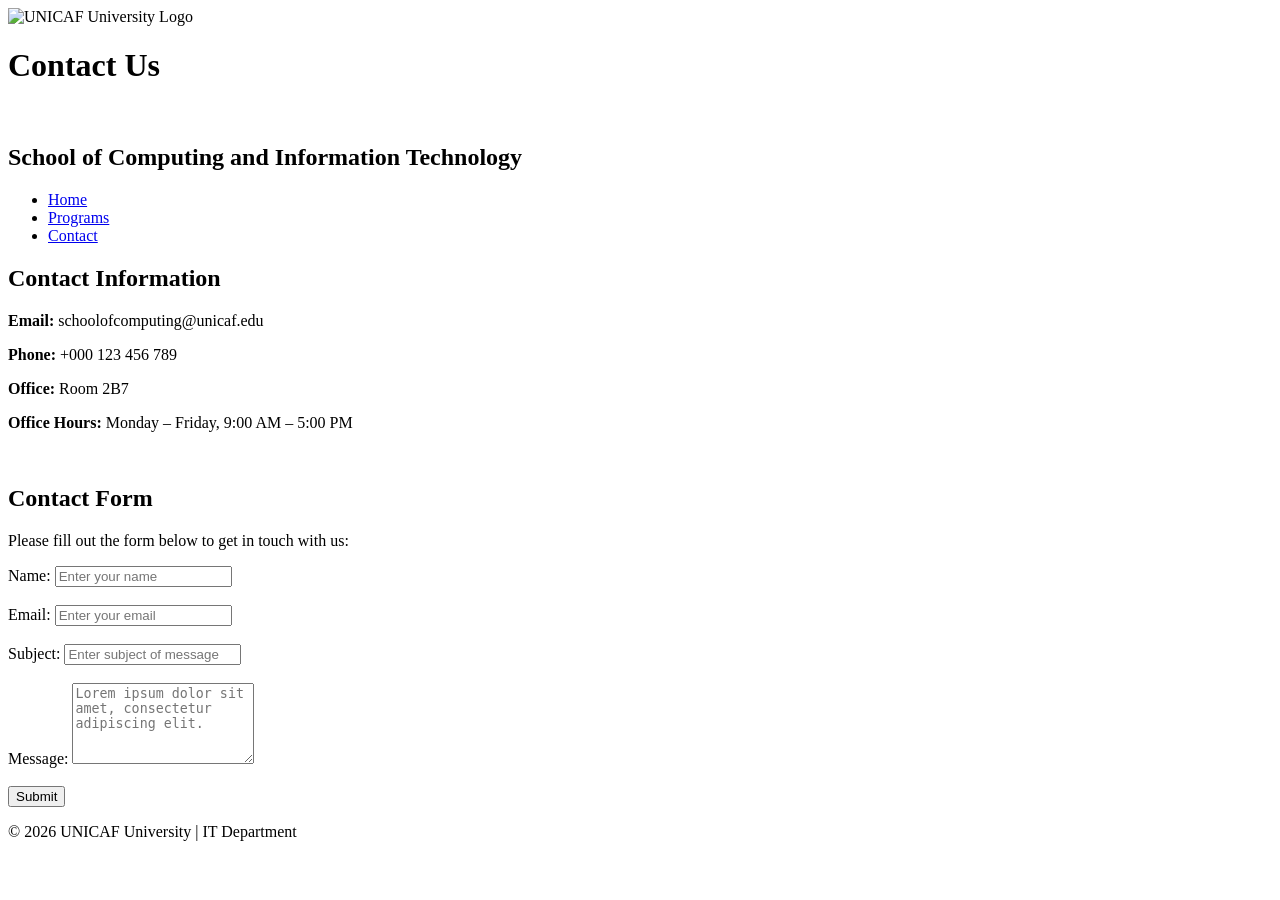
==== contact.html @ 60e4185d "Add contact.html with contact information and form This file contains the contact information and co" ====
<!DOCTYPE html>
<html lang="en">
    <head>
        <meta charset="UTF-8">
        <meta name="viewport" content="width=device-width, initial-scale=1.0">
        <meta name="author" content="Dhana Steen">
        <meta name="description" content="UNICAF University Contact School of Computing and IT">
        <title>Contact Us | School of Computing and IT | UNICAF University</title>
        <link rel="stylesheet" href="css/styles.css">
        <link rel="preconnect" href="https://fonts.googleapis.com">
        <link rel="preconnect" href="https://fonts.gstatic.com" crossorigin>
        <link href="https://fonts.googleapis.com/css2?family=Playfair+Display:ital,wght@0,400..900;1,400..900&family=Sora:wght@100..800&display=swap" rel="stylesheet">
        <link rel="preconnect" href="https://fonts.googleapis.com">
        <link rel="preconnect" href="https://fonts.gstatic.com" crossorigin>
        <link href="https://fonts.googleapis.com/css2?family=Source+Sans+3:ital,wght@0,200..900;1,200..900&display=swap" rel="stylesheet">
        <link rel="icon" href="images/unicaficon.png" type="image/x-icon">
    </head>

    <body>
        <!-- HEADER -->
        <header>
            <div class="header-container">
                <img src="images/unicaflogo.png" alt="UNICAF University Logo" class="logo">
                <br>
                <h1 id="head1">Contact Us</h1>
                <br>
                <h2>School of Computing and Information Technology</h2>
            </div>
        </header>

        <!-- NAVIGATION BAR -->
        <nav>
            <ul class="nav-menu">
                <li><a href="index.html">Home</a></li>
                <li><a href="programs.html">Programs</a></li>
                <li><a href="contact.html" class="active">Contact</a></li>
            </ul>
        </nav>

        <main class="container">
            <section class="column middle full-width">
                <h2>Contact Information</h2>
                <p><strong>Email:</strong> schoolofcomputing@unicaf.edu</p>
                <p><strong>Phone:</strong> +000 123 456 789</p>
                <p><strong>Office:</strong> Room 2B7</p>
                <p><strong>Office Hours:</strong> Monday – Friday, 9:00 AM – 5:00 PM</p>

                <br>

                <div id="contact-container">
                    <h2>Contact Form</h2>
                    <p>Please fill out the form below to get in touch with us:</p>
                    <form action="#" method="POST" id="contact-form">
                        <label for="name" id="name-label">Name:</label>
                        <input type="text" id="name" name="name" placeholder="Enter your name" required>
                        
                        <br><br>

                        <label for="email" id="email-label">Email:</label>
                        <input type="email" id="email" name="email" placeholder="Enter your email" required>
                        
                        <br><br>

                        <label for="subject" id="subject-label">Subject:</label>
                        <input type="text" id="subject" name="subject" placeholder="Enter subject of message" required>
                        
                        <br><br>

                        <label for="message" id="message-label">Message:</label>
                        <textarea id="message" name="message" rows="5" placeholder="Lorem ipsum dolor sit amet, consectetur adipiscing elit." required></textarea>
                        
                        <br><br>

                        <input type="submit" value="Submit" id="submit" />
                    </form>
                </div>
            </section>
        </main>

        <footer>
            <p>© 2026 UNICAF University | IT Department</p>
        </footer>
    </body>
</html>
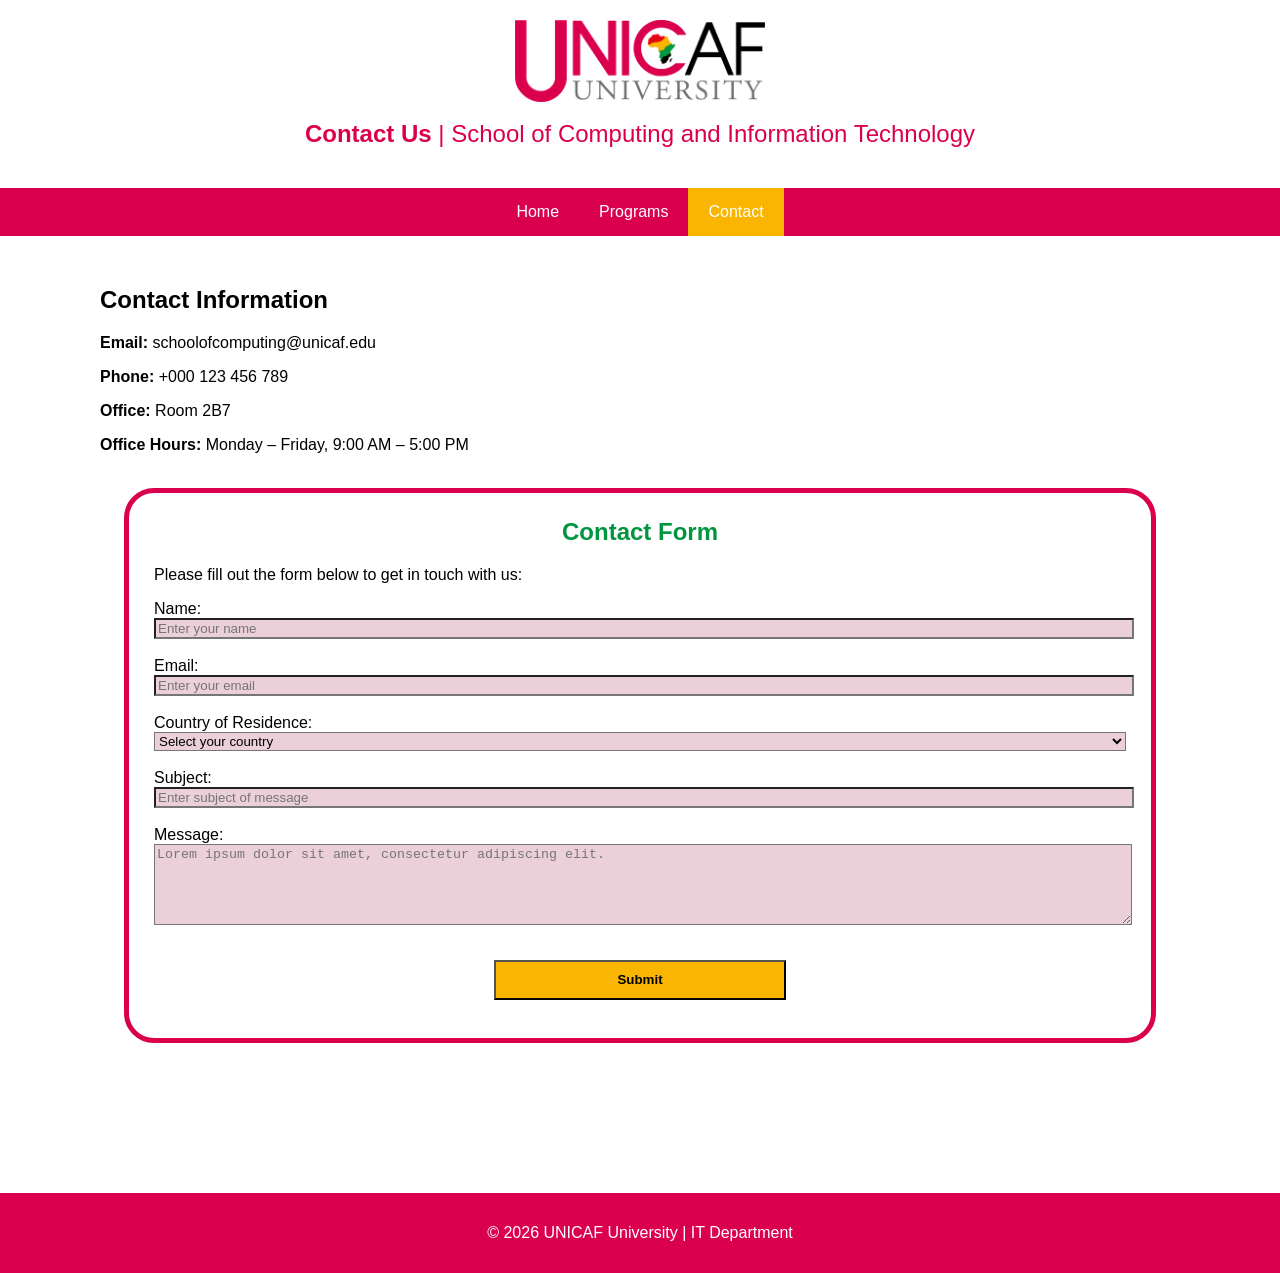
==== commit 735db3ae: "Enhance contact form with country selection and JS Updated contact form to include country selection" ====
--- a/contact.html
+++ b/contact.html
@@ -22,9 +22,7 @@
             <div class="header-container">
                 <img src="images/unicaflogo.png" alt="UNICAF University Logo" class="logo">
                 <br>
-                <h1 id="head1">Contact Us</h1>
-                <br>
-                <h2>School of Computing and Information Technology</h2>
+                <h2><b>Contact Us</b> | School of Computing and Information Technology</h2>
             </div>
         </header>
 
@@ -61,6 +59,18 @@
                         
                         <br><br>
 
+                        <label for="residence" id="residence-label">Country of Residence:</label>
+                        <select id="residence" name="residence" required>
+                            <option value="">Select your country</option>
+                            <option value="Australia">Australia</option>
+                            <option value="Canada">Canada</option>
+                            <option value="UK">United Kingdom</option>
+                            <option value="USA">United States</option>
+                            <option value="Other">Other</option>
+                        </select>
+
+                        <br><br>
+
                         <label for="subject" id="subject-label">Subject:</label>
                         <input type="text" id="subject" name="subject" placeholder="Enter subject of message" required>
                         
@@ -71,11 +81,47 @@
                         
                         <br><br>
 
-                        <input type="submit" value="Submit" id="submit" />
+                        <button type="submit">Submit</button>
                     </form>
                 </div>
             </section>
         </main>
+
+        <script>
+        document.getElementById('contact-form').addEventListener('submit', function(event) {
+            event.preventDefault(); // Stops the page from reloading
+
+            const googleScriptURL = 'https://script.google.com/macros/s/AKfycbxVwVcPbkRoJ8T0_bLLVctG7HszockDEtR_dsghgyJduastBjL9czVOhMQ3w_a4CA3fDA/exec';
+  
+            // Gather the form data
+            const userData = {
+                name: document.getElementById('name').value,
+                email: document.getElementById('email').value,
+                residence: document.getElementById('residence').value,
+                subject: document.getElementById('subject').value,
+                message: document.getElementById('message').value
+            };
+
+            // Send data to Google Sheets
+            fetch(googleScriptURL, {
+                method: 'POST',
+                mode: 'no-cors', // Required for Google Scripts CORS policy
+                headers: {
+                    'Content-Type': 'application/json'
+                },
+                body: JSON.stringify(userData)
+            })
+            .then(() => {
+                // Popup message after successful submission
+                alert("Thank you! Someone will be in contact with you soon.");
+                document.getElementById('contact-form').reset(); 
+            })
+            .catch(error => {
+                console.error('Error:', error);
+                alert("Something went wrong. Please try again.");
+            });
+});
+</script>
 
         <footer>
             <p>© 2026 UNICAF University | IT Department</p>
--- a/css/styles.css
+++ b/css/styles.css
@@ -0,0 +1,245 @@
+.logo{
+    width: 250px;
+    height: auto;
+    display: block;
+    margin: 0 auto;
+}
+
+body {
+    margin: 0;
+    font-family: "Source Sans 3", sans-serif;
+    font-optical-sizing: auto;
+    font-weight: normal;
+    font-style: normal;
+    background-color: #FFFFFF;
+    color: #000000;
+}
+
+a {
+    text-decoration: none;
+    color: #DB004D;
+}
+
+a:hover {
+    color: #B0003F;
+}
+
+h1 {
+    margin-top: 0;
+    font-family: "Sora", sans-serif;
+    font-optical-sizing: auto;
+    font-weight: 200px;
+    font-style: normal;
+}
+
+h2, h3 {
+    margin-top: 0;
+    font-family: "Sora", sans-serif;
+    font-optical-sizing: auto;
+    font-weight: 100px;
+    font-style: normal;
+}
+
+.heading {
+    color: #009640;
+}
+
+header {
+    background-color: #ffffff;
+    color: #DB004D;
+    padding: 20px 0;
+    text-align: center;
+}
+
+.header-container h1 {
+    margin: 0;
+}
+
+.header-container h2 {
+    font-weight: normal;
+}
+
+nav {
+    background-color: #DB004D;
+}
+
+.nav-menu {
+    list-style: none;
+    margin: 0;
+    padding: 0;
+    display: flex;
+    justify-content: center;
+}
+
+.nav-menu li {
+    margin: 0;
+}
+
+.nav-menu a {
+    display: block;
+    padding: 15px 20px;
+    color: white;
+}
+
+.nav-menu a:hover {
+    background-color: #660f2d;
+}
+
+.active {
+    background-color: #fab500;
+}
+
+.container {
+    display: grid;
+    grid-template-columns: 1fr 2fr 1fr;
+    gap: 20px;
+    padding: 20px;
+}
+
+.column {
+    background-color: white;
+    padding: 15px;
+    border-radius: 5px;
+}
+
+.full-width {
+    grid-column: 1 / -1;
+    padding-top: 30px;
+    padding-bottom: 30px;
+    padding-left: 80px;
+    padding-right: 80px;
+}
+
+.left ul {
+    padding-left: 20px;
+}
+
+.social-box {
+    padding: 5px;
+    text-align: center;
+}
+
+.social-embed {
+  max-width: 300px;
+  margin: auto;
+}
+
+footer {
+    background-color: #DB004D;
+    color: white;
+    text-align: center;
+    padding: 15px 0;
+    margin-top: 20px;
+}
+
+.slideshow {
+    position: relative;
+    max-width: 100%;
+    height: 450px;
+    overflow: hidden;
+    background-color: #000;
+}
+
+.slides {
+    display: none;
+    position: absolute;
+    width: 100%;
+    height: 100%;
+}
+
+.slides img {
+    width: 100%;
+    height: 450px;
+    object-fit: cover;
+}
+
+.caption {
+    position: absolute;
+    bottom: 20px;
+    left: 20px;
+    background: rgba(0, 0, 0, 0.6);
+    color: #fff;
+    padding: 10px 15px;
+    border-radius: 4px;
+}
+
+#b-custom {
+    background-color: #B0003F;
+    color: #ffebf2;
+}
+
+.m-custom {
+    background-color: #f1c555;
+    color: #7a5e18;
+}
+
+.degree-badge {
+    padding: 5px 15px;
+    font-size: 15px;
+    line-height: 18px;
+    width: fit-content;
+    font-weight: 400;
+    border-radius: 10px;
+}
+
+.bold {
+    font-weight: 700;
+}
+
+#contact-container {
+    width: 90%;
+    margin-left: auto;
+    margin-right: auto;
+    margin-bottom: 80px;
+    padding: 25px;
+    border-radius: 30px;
+    border-color: #DB004D;
+    border-style: solid;
+    border-width: 5px;
+}
+
+#contact-container h2 {
+    text-align: center;
+    color: #009640;
+}
+
+input, textarea, select {
+    width: 100%;
+    background-color: #ecd0d9;
+}
+
+button:hover {
+    background-color: #660f2d;
+    color: #ffffff;
+    cursor: pointer;
+}
+
+button {
+    display: block;
+    width: 30%;
+    margin: 1em auto;
+    height: 40px;
+    background-color: #fab500;
+    font-weight: bold;
+}
+
+.fade {
+    animation: fadeEffect 1.5s;
+}
+
+@keyframes fadeEffect {
+    from { opacity: 0.4; }
+    to { opacity: 1; }
+}
+
+/* RESPONSIVE DESIGN */
+@media (max-width: 900px) {
+    .container {
+        grid-template-columns: 1fr;
+    }
+
+    nav ul {
+        flex-direction: column;
+        text-align: center;
+    }
+}
